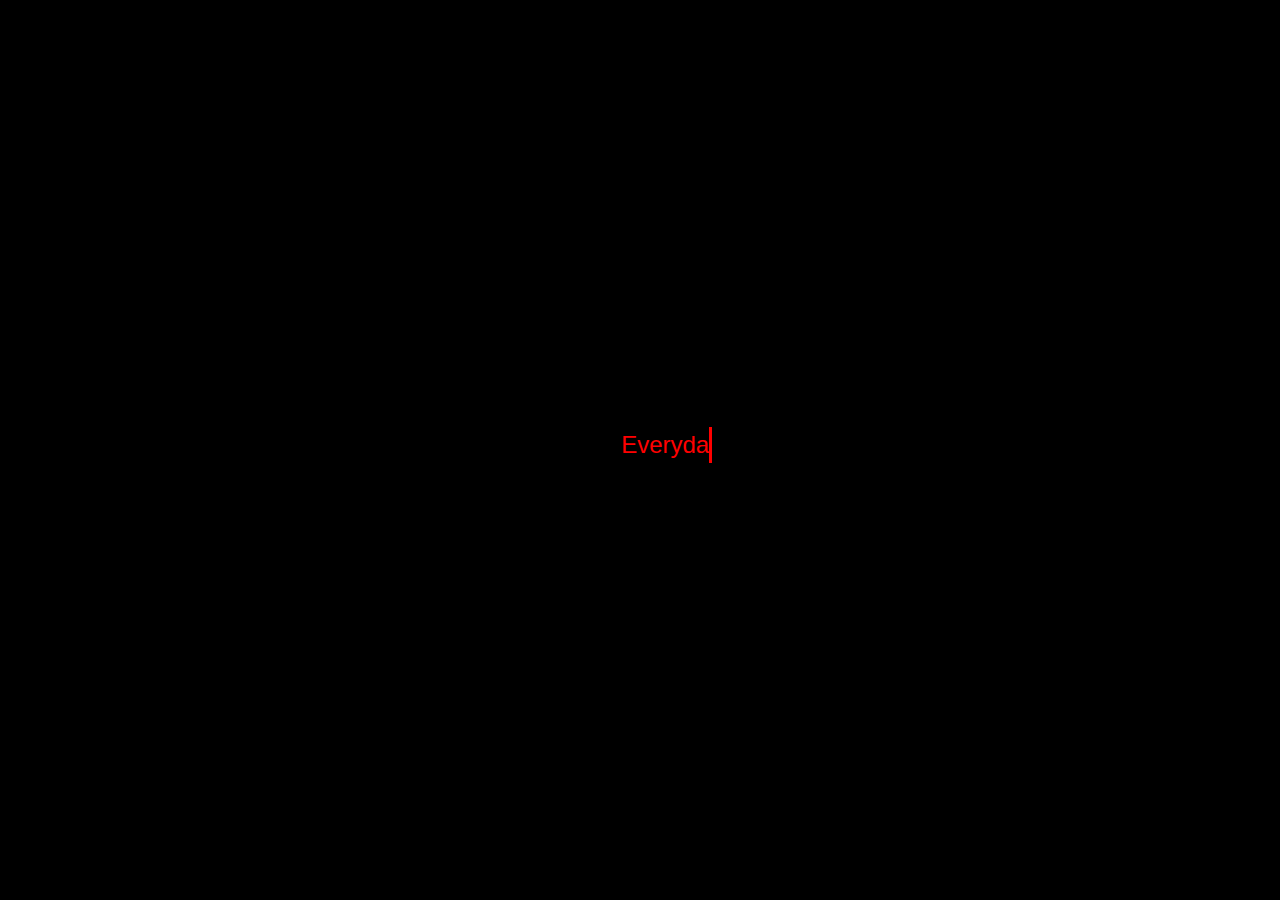
==== Continue.html @ b1a517ad "Update Continue.html" ====
<!DOCTYPE html>
<html lang="en">
<head>
    <meta charset="UTF-8">
    <meta name="viewport" content="width=device-width, initial-scale=1.0">
    <title>I'm Sorry</title>
    <style>
        body {
            background-color: black;
            margin: 0;
            padding: 0;
            display: flex;
            flex-direction: column;
            justify-content: center;
            align-items: center;
            height: 100vh;
            font-family: Arial, sans-serif;
            color: white;
            position: relative;
            overflow: hidden; /* Prevent scrollbars */
        }

        .centered-text {
            width: 90%; /* Adjust width to contain long paragraphs and fit smaller screens */
            max-width: 600px; /* Maximum width for larger screens */
            text-align: center;
            font-size: 1.5em;
            line-height: 1.5;
            word-wrap: break-word; /* Allow long words to break */
            white-space: pre-wrap; /* Preserve new lines */
            color: red;
            overflow-wrap: break-word; /* Ensure the text wraps to fit within the container */
        }

        .typing-effect {
            display: inline-block;
            overflow: hidden;
            border-right: 3px solid red; /* The cursor */
            animation: blink-caret 0.75s step-end infinite;
        }

        .continue-button {
            display: none; /* Initially hidden */
            padding: 10px 20px;
            font-size: 1em;
            color: black;
            background-color: red;
            border: none;
            cursor: pointer;
            border-radius: 5px;
            animation: sparkle 1s infinite, slide-in 1s forwards; /* Slide-in and sparkle animation */
            margin-top: 20px;
        }

        @keyframes blink-caret {
            from, to { border-color: transparent; }
            50% { border-color: red; }
        }

        @keyframes slide-in {
            from { transform: translateY(100%); }
            to { transform: translateY(0); }
        }

        @keyframes sparkle {
            0%, 100% { box-shadow: 0 0 5px red; }
            50% { box-shadow: 0 0 20px red; }
        }
    </style>
</head>
<body>
    <div class="centered-text">
        <span class="typing-effect" id="typing-text"></span>
    </div>
    <button class="continue-button" onclick="location.href='nextpage.html'">Continue</button>
    <script>
        const text = "Everyday passes, and I miss you more and more. Though it might not be the same for you, I keep hoping that it is. There's nothing that I want more, than the chance to be with you.";
        let index = 0;
        const speed = 100; // Typing speed in milliseconds
        const typingText = document.getElementById('typing-text');

        function typeWriter() {
            if (index < text.length) {
                typingText.innerHTML += text.charAt(index);
                index++;
                setTimeout(typeWriter, speed);
            } else {
                typingText.style.borderRight = 'none';
                document.querySelector('.continue-button').style.display = 'block';
            }
        }

        typeWriter();
    </script>
</body>
</html>
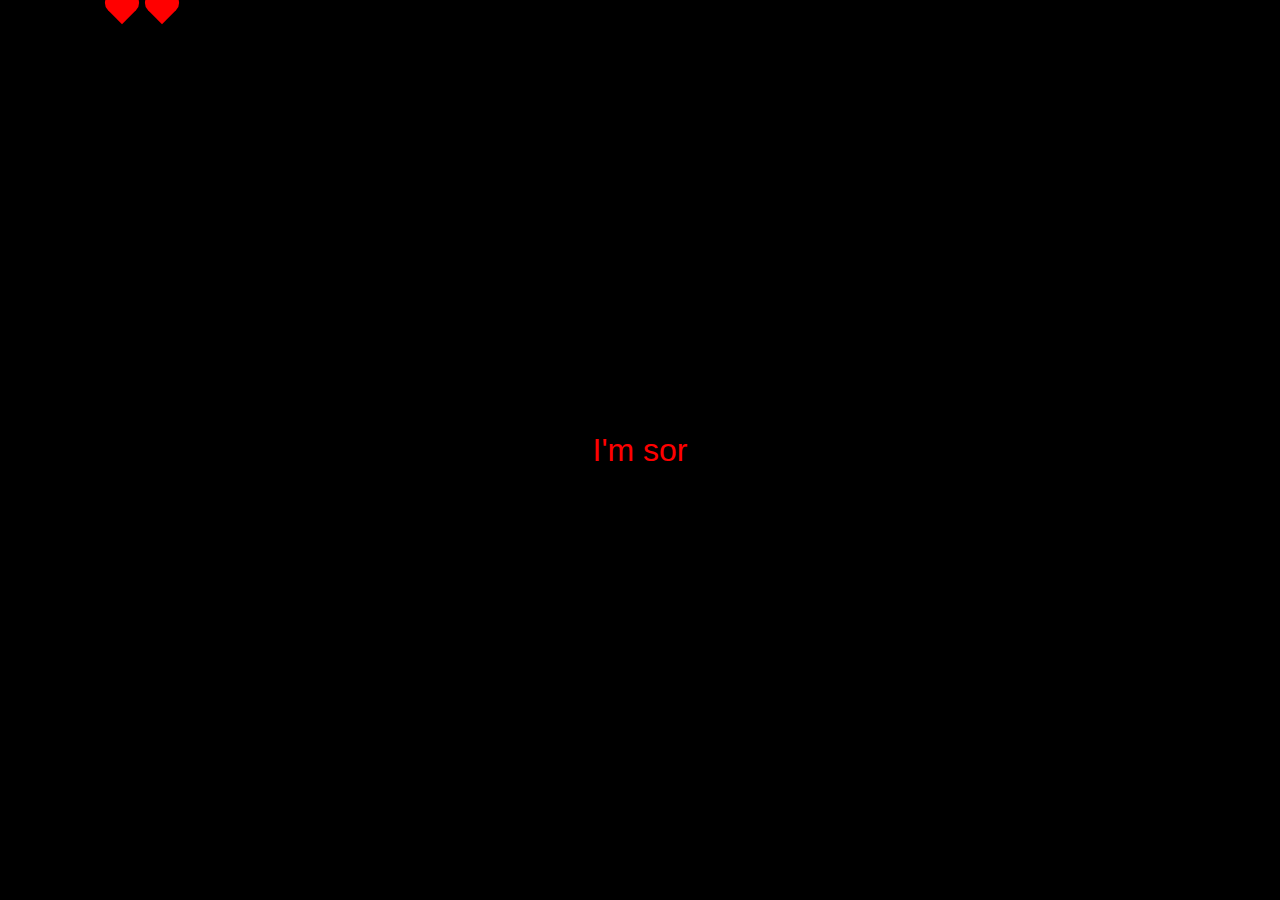
==== commit 11160656: "Update Continue.html" ====
--- a/Continue.html
+++ b/Continue.html
@@ -4,93 +4,20 @@
     <meta charset="UTF-8">
     <meta name="viewport" content="width=device-width, initial-scale=1.0">
     <title>I'm Sorry</title>
-    <style>
-        body {
-            background-color: black;
-            margin: 0;
-            padding: 0;
-            display: flex;
-            flex-direction: column;
-            justify-content: center;
-            align-items: center;
-            height: 100vh;
-            font-family: Arial, sans-serif;
-            color: white;
-            position: relative;
-            overflow: hidden; /* Prevent scrollbars */
-        }
-
-        .centered-text {
-            width: 90%; /* Adjust width to contain long paragraphs and fit smaller screens */
-            max-width: 600px; /* Maximum width for larger screens */
-            text-align: center;
-            font-size: 1.5em;
-            line-height: 1.5;
-            word-wrap: break-word; /* Allow long words to break */
-            white-space: pre-wrap; /* Preserve new lines */
-            color: red;
-            overflow-wrap: break-word; /* Ensure the text wraps to fit within the container */
-        }
-
-        .typing-effect {
-            display: inline-block;
-            overflow: hidden;
-            border-right: 3px solid red; /* The cursor */
-            animation: blink-caret 0.75s step-end infinite;
-        }
-
-        .continue-button {
-            display: none; /* Initially hidden */
-            padding: 10px 20px;
-            font-size: 1em;
-            color: black;
-            background-color: red;
-            border: none;
-            cursor: pointer;
-            border-radius: 5px;
-            animation: sparkle 1s infinite, slide-in 1s forwards; /* Slide-in and sparkle animation */
-            margin-top: 20px;
-        }
-
-        @keyframes blink-caret {
-            from, to { border-color: transparent; }
-            50% { border-color: red; }
-        }
-
-        @keyframes slide-in {
-            from { transform: translateY(100%); }
-            to { transform: translateY(0); }
-        }
-
-        @keyframes sparkle {
-            0%, 100% { box-shadow: 0 0 5px red; }
-            50% { box-shadow: 0 0 20px red; }
-        }
-    </style>
+    <link rel="stylesheet" href="styles.css">
 </head>
 <body>
     <div class="centered-text">
         <span class="typing-effect" id="typing-text"></span>
     </div>
-    <button class="continue-button" onclick="location.href='nextpage.html'">Continue</button>
+    <button class="continue-button" onclick="location.href='page3.html'">Continue</button>
+    <div class="hearts" id="hearts-container"></div>
+    <script src="script.js"></script>
     <script>
-        const text = "Everyday passes, and I miss you more and more. Though it might not be the same for you, I keep hoping that it is. There's nothing that I want more, than the chance to be with you.";
-        let index = 0;
-        const speed = 100; // Typing speed in milliseconds
-        const typingText = document.getElementById('typing-text');
-
-        function typeWriter() {
-            if (index < text.length) {
-                typingText.innerHTML += text.charAt(index);
-                index++;
-                setTimeout(typeWriter, speed);
-            } else {
-                typingText.style.borderRight = 'none';
-                document.querySelector('.continue-button').style.display = 'block';
-            }
-        }
-
-        typeWriter();
+        const text = "I'm sorry for annoying, and pressuring you. Those weren't my intentions. It's been a while since that whole situation, but it's still in my head. I have had a thing for you, for a long time and I still do. I know I've probably ruined any chances of us being an item. However, I want you to know that my feelings are true and genuine.";
+        typeWriter(text, 'typing-text', () => {
+            document.querySelector('.continue-button').style.display = 'block';
+        });
     </script>
 </body>
 </html>
--- a/styles.css
+++ b/styles.css
@@ -0,0 +1,106 @@
+body {
+    background-color: black;
+    margin: 0;
+    padding: 0;
+    display: flex;
+    justify-content: center;
+    align-items: center;
+    height: 100vh;
+    font-family: Arial, sans-serif;
+    color: white;
+    overflow: hidden;
+    position: relative;
+}
+
+.centered-text {
+    color: red;
+    font-size: 2em;
+    text-align: center;
+    position: relative;
+    animation: float 3s ease-in-out infinite;
+}
+
+@keyframes float {
+    0%, 100% {
+        transform: translateY(0);
+    }
+    50% {
+        transform: translateY(-20px);
+    }
+}
+
+.hearts {
+    position: absolute;
+    bottom: 0;
+    width: 100%;
+    height: 100%;
+    overflow: hidden;
+    pointer-events: none;
+}
+
+.heart {
+    width: 20px;
+    height: 20px;
+    position: absolute;
+    background-color: red;
+    transform: rotate(-45deg);
+    animation: floatUp 5s infinite;
+}
+
+.heart::before,
+.heart::after {
+    content: '';
+    width: 20px;
+    height: 20px;
+    position: absolute;
+    background-color: red;
+    border-radius: 50%;
+}
+
+.heart::before {
+    top: -10px;
+    left: 0;
+}
+
+.heart::after {
+    left: 10px;
+    top: 0;
+}
+
+@keyframes floatUp {
+    0% {
+        bottom: 0;
+        opacity: 1;
+    }
+    100% {
+        bottom: 100vh;
+        opacity: 0;
+    }
+}
+
+@keyframes blink-caret {
+    from, to { border-color: transparent; }
+    50% { border-color: red; }
+}
+
+@keyframes sparkle {
+    0%, 100% { box-shadow: 0 0 5px red; }
+    50% { box-shadow: 0 0 20px red; }
+}
+
+.continue-button {
+    display: none; /* Initially hidden */
+    padding: 10px 20px;
+    font-size: 1em;
+    color: black;
+    background-color: red;
+    border: none;
+    cursor: pointer;
+    border-radius: 5px;
+    animation: sparkle 1s infinite, slide-in 1s forwards; /* Slide-in and sparkle animation */
+}
+
+@keyframes slide-in {
+    from { transform: translateY(100%); }
+    to { transform: translateY(0); }
+}
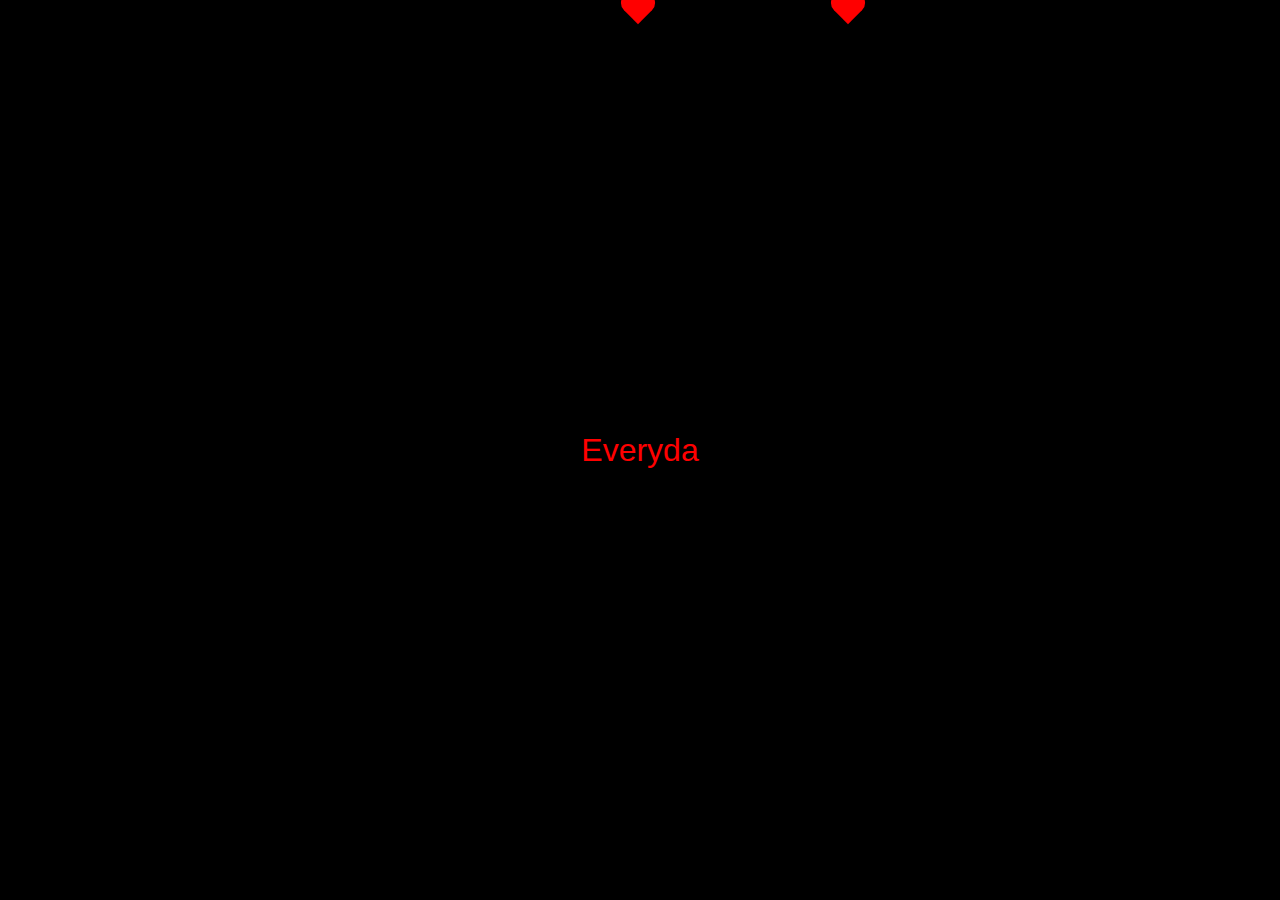
==== commit 8cbae825: "Update Continue.html" ====
--- a/Continue.html
+++ b/Continue.html
@@ -10,11 +10,11 @@
     <div class="centered-text">
         <span class="typing-effect" id="typing-text"></span>
     </div>
-    <button class="continue-button" onclick="location.href='page3.html'">Continue</button>
+    <button class="continue-button" onclick="location.href='finalpage.html'">Continue</button>
     <div class="hearts" id="hearts-container"></div>
     <script src="script.js"></script>
     <script>
-        const text = "I'm sorry for annoying, and pressuring you. Those weren't my intentions. It's been a while since that whole situation, but it's still in my head. I have had a thing for you, for a long time and I still do. I know I've probably ruined any chances of us being an item. However, I want you to know that my feelings are true and genuine.";
+        const text = "Everyday passes, and I miss you more and more. Though it might not be the same for you, I keep hoping that it is. There's nothing that I want more, than the chance to be with you.";
         typeWriter(text, 'typing-text', () => {
             document.querySelector('.continue-button').style.display = 'block';
         });
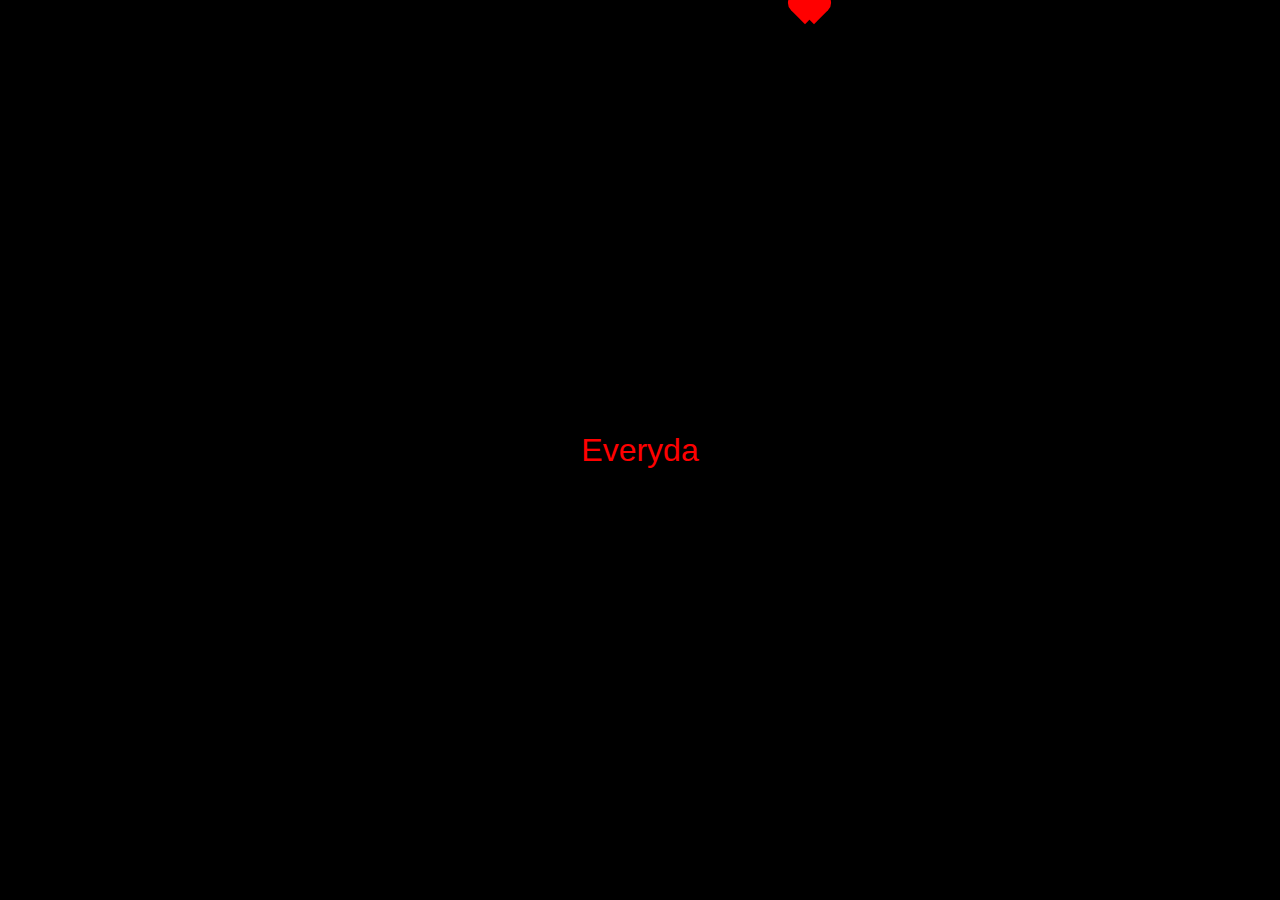
==== commit dba89c62: "Update Continue.html" ====
--- a/Continue.html
+++ b/Continue.html
@@ -10,7 +10,7 @@
     <div class="centered-text">
         <span class="typing-effect" id="typing-text"></span>
     </div>
-    <button class="continue-button" onclick="location.href='finalpage.html'">Continue</button>
+    <button class="continue-button" onclick="location.href='page3.html'">Continue</button>
     <div class="hearts" id="hearts-container"></div>
     <script src="script.js"></script>
     <script>
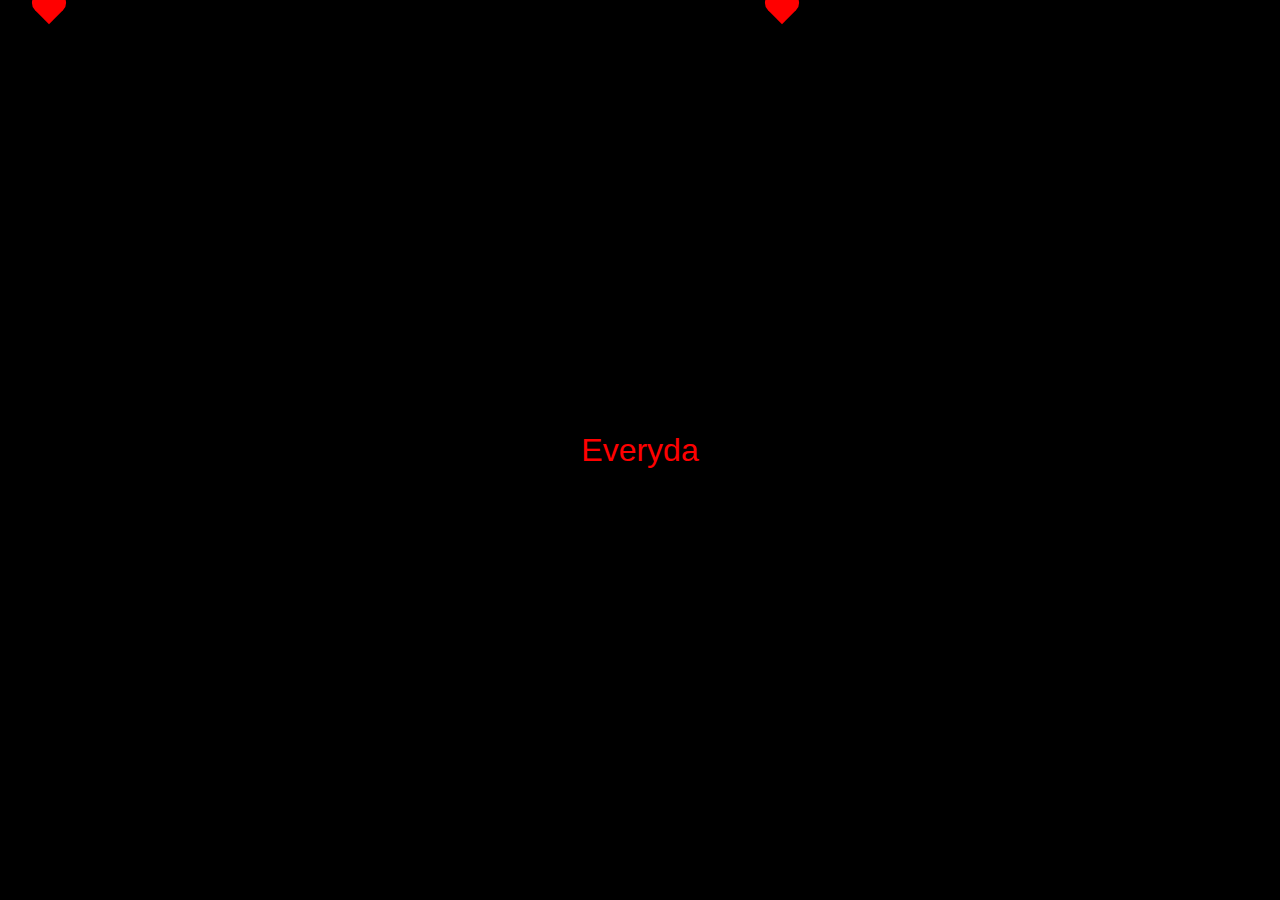
==== commit 7c117515: "Update Continue.html" ====
--- a/Continue.html
+++ b/Continue.html
@@ -10,7 +10,7 @@
     <div class="centered-text">
         <span class="typing-effect" id="typing-text"></span>
     </div>
-    <button class="continue-button" onclick="location.href='page3.html'">Continue</button>
+    <button class="continue-button" onclick="location.href='finalpage.html'">Continue</button>
     <div class="hearts" id="hearts-container"></div>
     <script src="script.js"></script>
     <script>
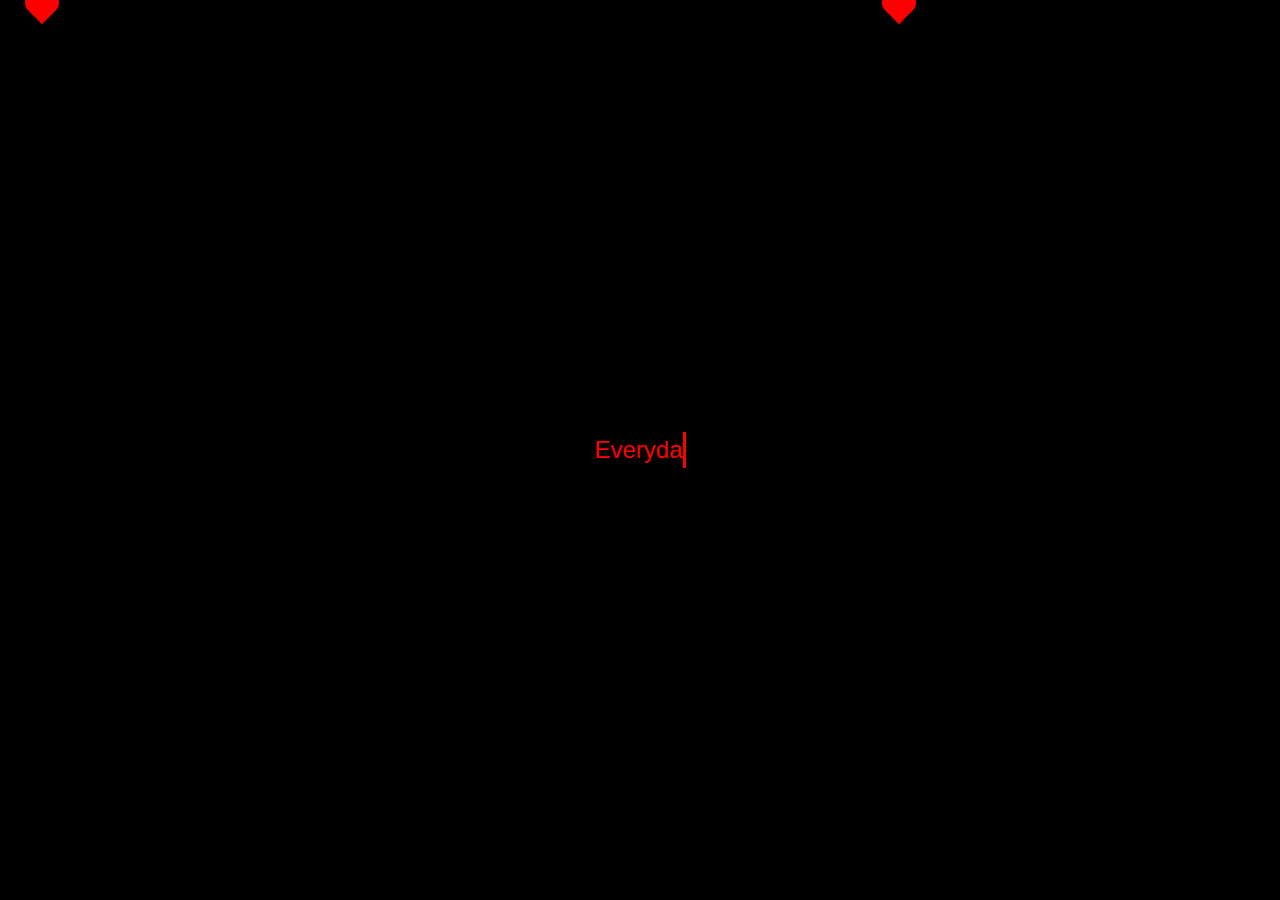
==== commit 1d5676f1: "Update Continue.html" ====
--- a/Continue.html
+++ b/Continue.html
@@ -4,20 +4,168 @@
     <meta charset="UTF-8">
     <meta name="viewport" content="width=device-width, initial-scale=1.0">
     <title>I'm Sorry</title>
-    <link rel="stylesheet" href="styles.css">
+    <style>
+        body {
+            background-color: black;
+            margin: 0;
+            padding: 0;
+            display: flex;
+            flex-direction: column;
+            justify-content: center;
+            align-items: center;
+            height: 100vh;
+            font-family: Arial, sans-serif;
+            color: white;
+            position: relative;
+            overflow: hidden;
+            text-align: center;
+        }
+
+        .centered-text {
+            width: 90%;
+            max-width: 600px;
+            text-align: center;
+            font-size: 1.5em;
+            line-height: 1.5;
+            word-wrap: break-word;
+            white-space: pre-wrap;
+            color: red;
+            display: flex;
+            justify-content: center;
+            align-items: center;
+        }
+
+        .typing-effect {
+            display: inline-block;
+            overflow: hidden;
+            border-right: 3px solid red;
+            animation: blink-caret 0.75s step-end infinite;
+        }
+
+        .continue-button {
+            display: none;
+            padding: 10px 20px;
+            font-size: 1em;
+            color: black;
+            background-color: red;
+            border: none;
+            cursor: pointer;
+            border-radius: 5px;
+            animation: sparkle 1s infinite, slide-in 1s forwards;
+            margin-top: 20px;
+        }
+
+        @keyframes blink-caret {
+            from, to { border-color: transparent; }
+            50% { border-color: red; }
+        }
+
+        @keyframes sparkle {
+            0%, 100% { box-shadow: 0 0 5px red; }
+            50% { box-shadow: 0 0 20px red; }
+        }
+
+        @keyframes slide-in {
+            from { transform: translateY(100%); }
+            to { transform: translateY(0); }
+        }
+
+        .hearts {
+            position: absolute;
+            bottom: 0;
+            width: 100%;
+            height: 100%;
+            overflow: hidden;
+            pointer-events: none;
+        }
+
+        .heart {
+            width: 20px;
+            height: 20px;
+            position: absolute;
+            background-color: red;
+            transform: rotate(-45deg);
+            animation: floatUp 5s infinite;
+        }
+
+        .heart::before,
+        .heart::after {
+            content: '';
+            width: 20px;
+            height: 20px;
+            position: absolute;
+            background-color: red;
+            border-radius: 50%;
+        }
+
+        .heart::before {
+            top: -10px;
+            left: 0;
+        }
+
+        .heart::after {
+            left: 10px;
+            top: 0;
+        }
+
+        @keyframes floatUp {
+            0% {
+                bottom: 0;
+                opacity: 1;
+            }
+            100% {
+                bottom: 100vh;
+                opacity: 0;
+            }
+        }
+    </style>
 </head>
 <body>
     <div class="centered-text">
         <span class="typing-effect" id="typing-text"></span>
     </div>
-    <button class="continue-button" onclick="location.href='finalpage.html'">Continue</button>
+    <button class="continue-button" onclick="location.href='page3.html'">Continue</button>
     <div class="hearts" id="hearts-container"></div>
-    <script src="script.js"></script>
     <script>
         const text = "Everyday passes, and I miss you more and more. Though it might not be the same for you, I keep hoping that it is. There's nothing that I want more, than the chance to be with you.";
         typeWriter(text, 'typing-text', () => {
             document.querySelector('.continue-button').style.display = 'block';
         });
+
+        function typeWriter(text, elementId, callback) {
+            let index = 0;
+            const speed = 100;
+            const typingText = document.getElementById(elementId);
+
+            function type() {
+                if (index < text.length) {
+                    typingText.innerHTML += text.charAt(index);
+                    index++;
+                    setTimeout(type, speed);
+                } else {
+                    typingText.style.borderRight = 'none';
+                    if (callback) callback();
+                }
+            }
+
+            type();
+        }
+
+        const heartsContainer = document.getElementById('hearts-container');
+
+        function createHeart() {
+            const heart = document.createElement('div');
+            heart.classList.add('heart');
+            heart.style.left = `${Math.random() * 100}vw`;
+            heart.style.animationDuration = `${Math.random() * 2 + 3}s`;
+            heartsContainer.appendChild(heart);
+
+            setTimeout(() => {
+                heart.remove();
+            }, 5000);
+        }
+
+        setInterval(createHeart, 300);
     </script>
 </body>
 </html>
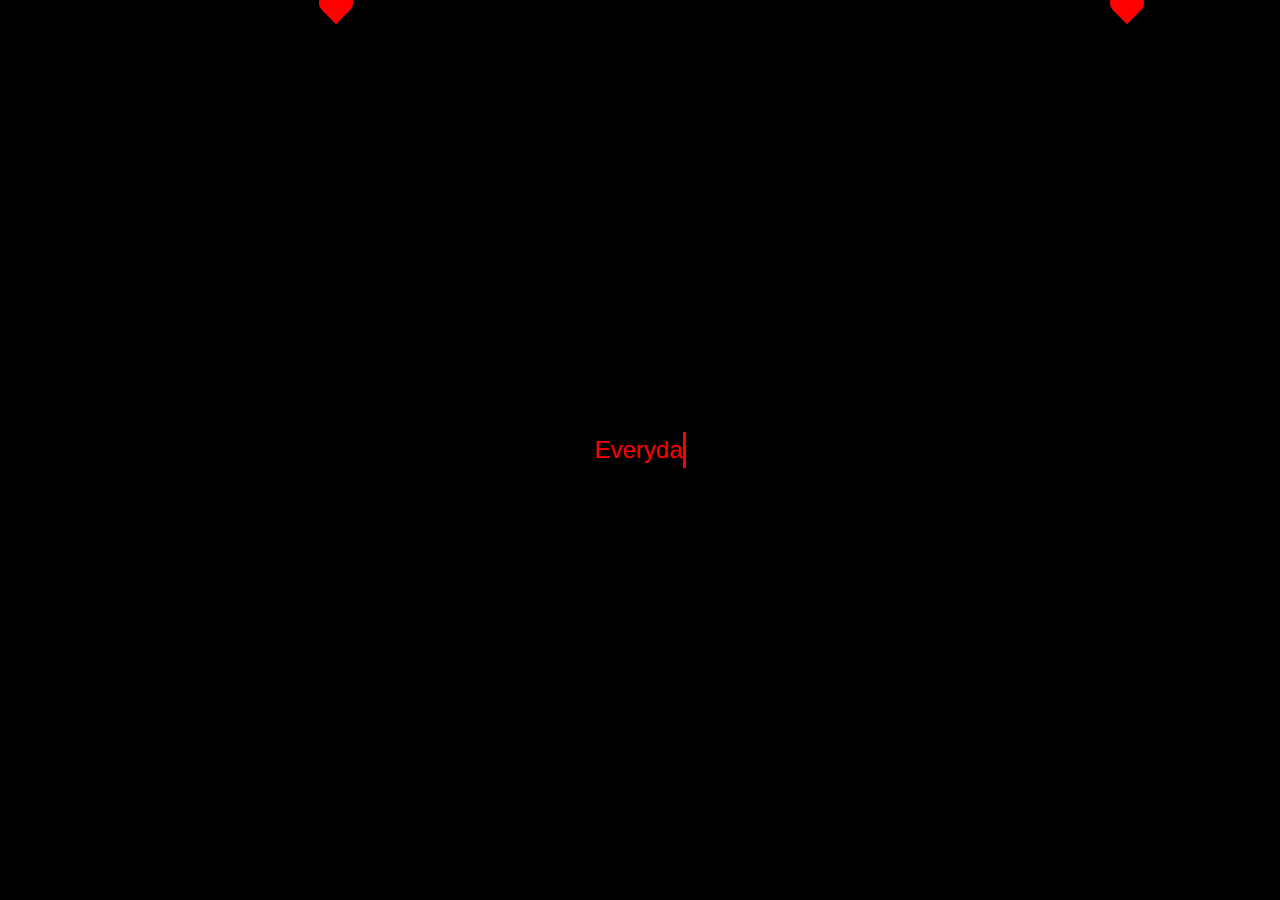
==== commit cad21345: "Update Continue.html" ====
--- a/Continue.html
+++ b/Continue.html
@@ -124,7 +124,7 @@
     <div class="centered-text">
         <span class="typing-effect" id="typing-text"></span>
     </div>
-    <button class="continue-button" onclick="location.href='page3.html'">Continue</button>
+    <button class="continue-button" onclick="location.href='finalpage.html'">Continue</button>
     <div class="hearts" id="hearts-container"></div>
     <script>
         const text = "Everyday passes, and I miss you more and more. Though it might not be the same for you, I keep hoping that it is. There's nothing that I want more, than the chance to be with you.";
